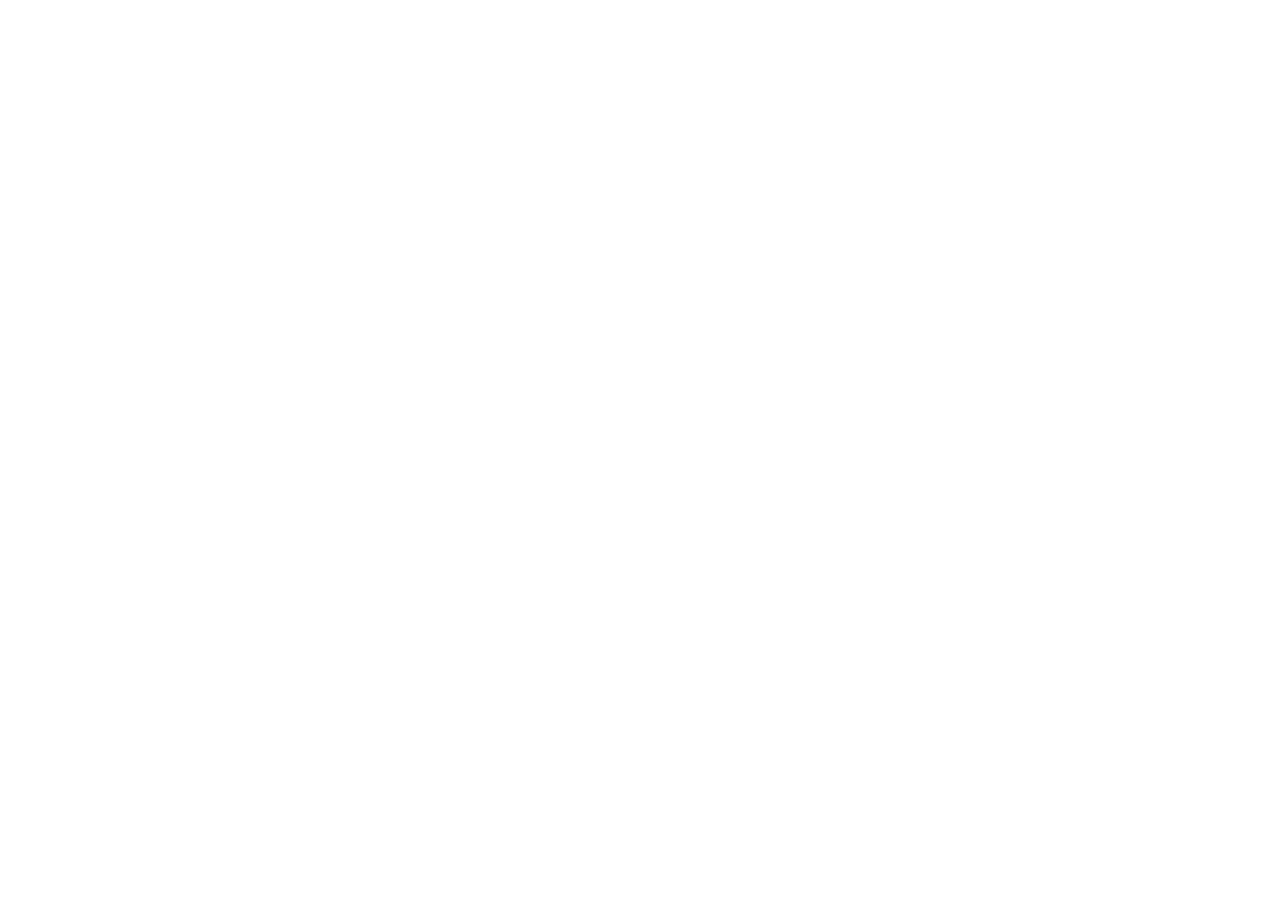
==== index.html @ 9f08abbd "Added boilerplate to master" ====
<!DOCTYPE html>
<html>
<head>
	<title>My resume</title>
	<link rel="stylesheet" href="reset.css">
	<link rel="stylesheet" href="style.css">
	<link rel="stylesheet" href="https://maxcdn.bootstrapcdn.com/bootstrap/4.0.0/css/bootstrap.min.css" integrity="sha384-Gn5384xqQ1aoWXA+058RXPxPg6fy4IWvTNh0E263XmFcJlSAwiGgFAW/dAiS6JXm" crossorigin="anonymous">
</head>
<body>
<div class="container-fluid">
	<div class="row">
		<div class="col-2"></div>
		<div class="col-8">	
			<div class="header">
				<div id="heading"></div>
				<div id="aboutMe"></div>
			</div>
			<div id="skills"></div>
			<div id="experience"></div>
			<div id="education"></div>
		</div>
		<div class="col-2"></div>
	</div>
</div>



<script src="https://code.jquery.com/jquery-3.2.1.slim.min.js" integrity="sha384-KJ3o2DKtIkvYIK3UENzmM7KCkRr/rE9/Qpg6aAZGJwFDMVNA/GpGFF93hXpG5KkN" crossorigin="anonymous"></script>
<script src="https://cdnjs.cloudflare.com/ajax/libs/popper.js/1.12.9/umd/popper.min.js" integrity="sha384-ApNbgh9B+Y1QKtv3Rn7W3mgPxhU9K/ScQsAP7hUibX39j7fakFPskvXusvfa0b4Q" crossorigin="anonymous"></script>
<script src="https://maxcdn.bootstrapcdn.com/bootstrap/4.0.0/js/bootstrap.min.js" integrity="sha384-JZR6Spejh4U02d8jOt6vLEHfe/JQGiRRSQQxSfFWpi1MquVdAyjUar5+76PVCmYl" crossorigin="anonymous"></script>
</body>
</html>
---- style.css ----
html body{
	height: 100%;
}
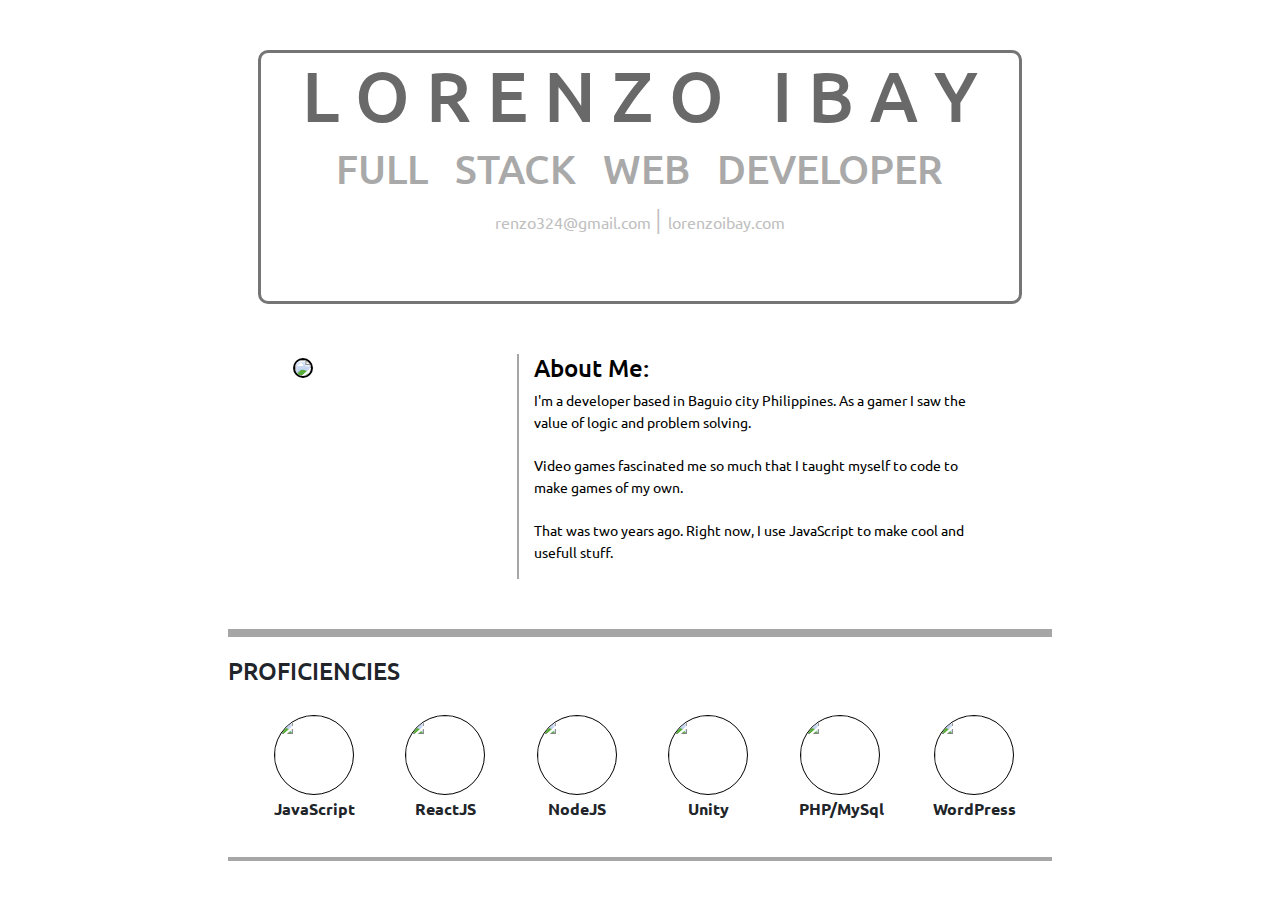
==== commit 2406cf9e: "added first half of resume" ====
--- a/index.html
+++ b/index.html
@@ -3,8 +3,9 @@
 <head>
 	<title>My resume</title>
 	<link rel="stylesheet" href="reset.css">
+	<link rel="stylesheet" href="https://maxcdn.bootstrapcdn.com/bootstrap/4.0.0/css/bootstrap.min.css" integrity="sha384-Gn5384xqQ1aoWXA+058RXPxPg6fy4IWvTNh0E263XmFcJlSAwiGgFAW/dAiS6JXm" crossorigin="anonymous">
+	<link rel="stylesheet" href="https://use.fontawesome.com/releases/v5.1.1/css/all.css" integrity="sha384-O8whS3fhG2OnA5Kas0Y9l3cfpmYjapjI0E4theH4iuMD+pLhbf6JI0jIMfYcK3yZ" crossorigin="anonymous">
 	<link rel="stylesheet" href="style.css">
-	<link rel="stylesheet" href="https://maxcdn.bootstrapcdn.com/bootstrap/4.0.0/css/bootstrap.min.css" integrity="sha384-Gn5384xqQ1aoWXA+058RXPxPg6fy4IWvTNh0E263XmFcJlSAwiGgFAW/dAiS6JXm" crossorigin="anonymous">
 </head>
 <body>
 <div class="container-fluid">
@@ -12,11 +13,41 @@
 		<div class="col-2"></div>
 		<div class="col-8">	
 			<div class="header">
-				<div id="heading"></div>
-				<div id="aboutMe"></div>
+				<div id="heading">
+					<h1>L o r e n z o &nbsp; I b a y </h1>
+					<h3>Full &nbsp; Stack &nbsp; Web &nbsp; Developer</h3>
+					<p> renzo324@gmail.com <span class="divider"> | </span> lorenzoibay.com</p>
+					<p class="Socials"><a class="fab fa-facebook-square" href="fb.com/ExcellenceAtAnyCost"></a> <a class="fab fa-instagram" href="https://www.instagram.com/Lorenzo.Ibay/"></a> <a class="fab fa-github" href="github.com/renzo324"></a> <a class="fab fa-linkedin" href="https://www.linkedin.com/in/lorenzo-ibay/"></a>  </p>
+				</div>
+				<div id="aboutMe" class="row">
+					<div id="imgCol" class="col-4">
+						<img src="https://avatars3.githubusercontent.com/u/31312773?s=460&v=4"> 
+					</div>
+
+					<div id="elevatorPitch" class="col-8">
+						<h2>About Me:</h2>
+						<p>I'm a developer based in Baguio city Philippines. As a gamer I saw the value of logic and problem solving.<br><br>
+						Video games fascinated me so much that I taught myself to code to make games of my own.<br><br>
+						That was two years ago. Right now, I use JavaScript to make cool and usefull stuff.</p>
+					</div>
+				</div>
 			</div>
-			<div id="skills"></div>
-			<div id="experience"></div>
+			<div id="skills" class="w-100">
+				<div class="topbar"></div>
+				<h1>Proficiencies</h1>
+				<ul class="w-100">
+					<li><img src="http://lorenzoibay.com/wp-content/uploads/2018/07/javascript-logo.png"><p>JavaScript</p></li>
+					<li><img src="http://lorenzoibay.com/wp-content/uploads/2018/07/react-logo.png"><p>ReactJS</p></li>
+					<li><img src="http://lorenzoibay.com/wp-content/uploads/2018/07/nodejs-logo.png"><p>NodeJS</p></li>
+					<li><img src=""><p>Unity</p></li>
+					<li><img src=""><p>PHP/MySql</p></li>
+					<li><img src=""><p>WordPress</p></li>
+				</ul>
+			</div>
+			<div class="clear"></div>
+			<div id="experience">
+				<div class="topbar"></div>
+			</div>
 			<div id="education"></div>
 		</div>
 		<div class="col-2"></div>
--- a/style.css
+++ b/style.css
@@ -1,3 +1,101 @@
+@import url('https://fonts.googleapis.com/css?family=Ubuntu');
 html body{
 	height: 100%;
+	font-family: 'Ubuntu' , serif;
 }
+.clear{
+	clear: both;
+}
+.topbar{
+	border-top: 4px solid #a6a6a6;
+}
+.header{
+	
+	margin: 50px auto 10px;
+}
+#heading{
+	border: 3px solid #757575;
+	border-radius: 10px;
+	margin: 30px;
+	text-align: center;
+	
+}
+#heading h1 {
+	font-size: 70px;
+	font-weight: 500;
+	text-transform: uppercase;
+	color: #696969;
+}
+#heading h3{
+	font-size: 40px;
+	text-transform: uppercase;
+	color: #a9a9a9;
+}
+#heading p{
+	color: #c0c0c0;
+}
+.Socials a:hover{
+	text-decoration: none;
+
+}
+.fab{
+	font-size: 20px;
+	margin: 0 10px;
+	color: #a8a8a8;
+}
+.divider{
+	font-size: 25px;
+	font-weight: 100;
+}
+#aboutMe{
+	color: #d9dbdd;
+	margin: 50px;
+}
+#aboutMe img{
+	width: 200px;
+	height: auto;
+	border-radius: 100%;
+	border: 2px solid #000;
+}
+#elevatorPitch h2{
+	font-size: 1.5rem;
+	color: #000;
+}
+#elevatorPitch p{
+	color: #000;
+	font-size: 0.9rem;
+}
+#imgCol{
+	border-right: 2px solid #a6a6a6;
+}
+#skills{
+	float: right;
+	display: inline;
+	border-top: 4px solid #a6a6a6;
+}
+#skills h1{
+	text-transform: uppercase;
+	font-size: 1.5rem;
+	margin-top: 20px;
+}
+#skills ul{
+	float: left;
+	margin: 20px;
+}
+#skills ul li{
+	float: left;
+	display: inline;
+	margin: 0 3%;
+}
+#skills ul li img{
+	width: 80px;
+	height: 80px;
+	border: 1px solid #000;
+	border-radius: 100%;
+	margin: 1px;
+}
+#skills ul li p{
+	margin-top: 1%;
+	text-align: center;
+	font-weight: 600;
+}
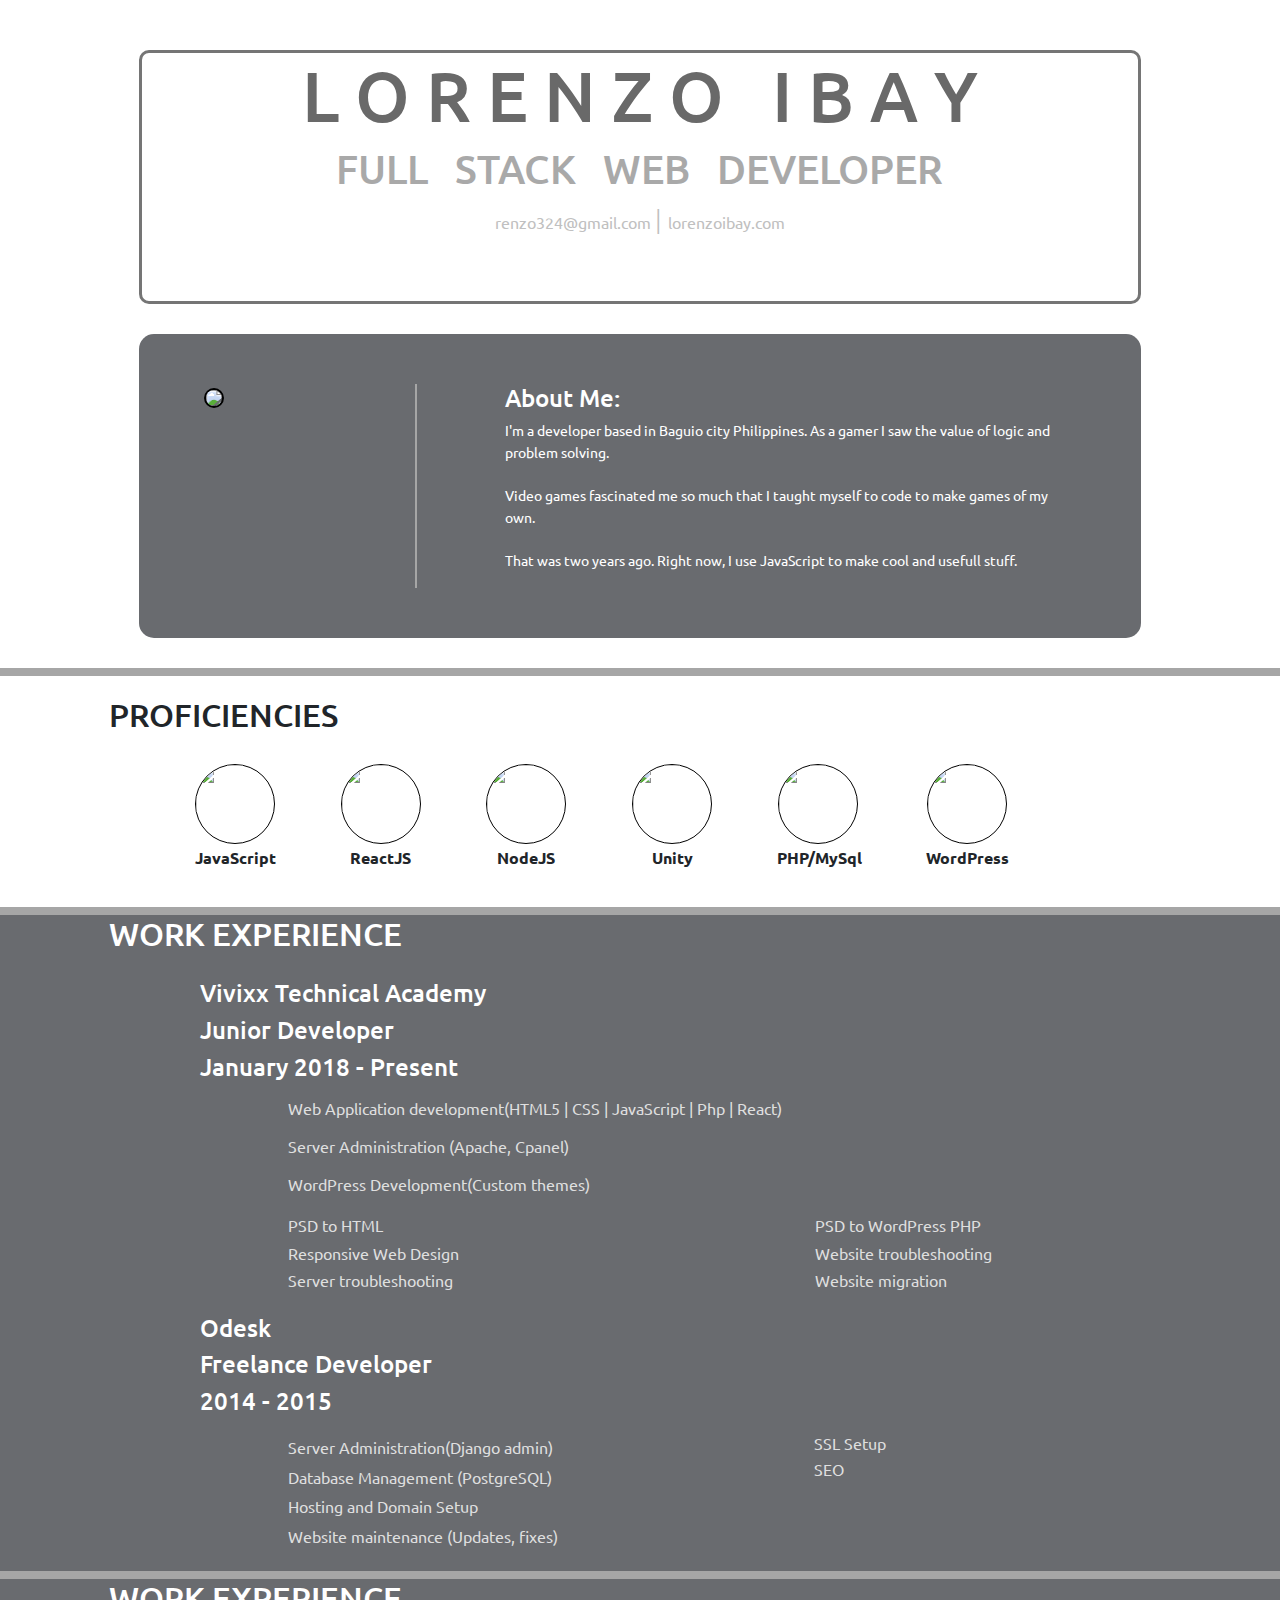
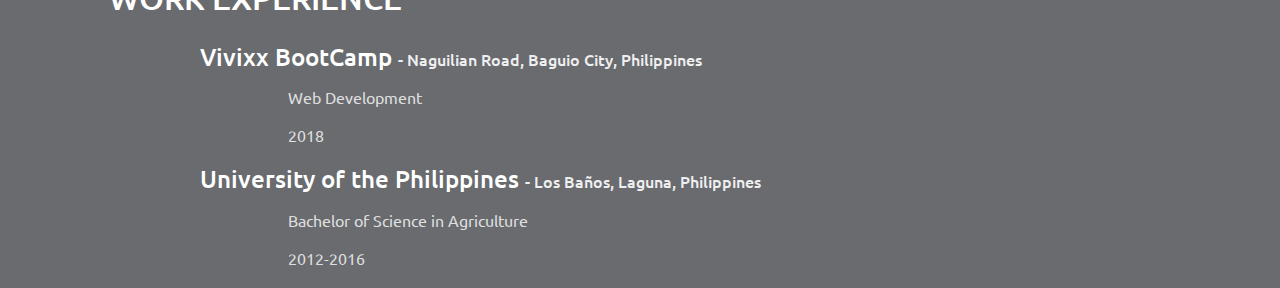
==== commit 66185155: "Finished. Only responsiveness left" ====
--- a/index.html
+++ b/index.html
@@ -1,63 +1,176 @@
 <!DOCTYPE html>
 <html>
+
 <head>
-	<title>My resume</title>
-	<link rel="stylesheet" href="reset.css">
-	<link rel="stylesheet" href="https://maxcdn.bootstrapcdn.com/bootstrap/4.0.0/css/bootstrap.min.css" integrity="sha384-Gn5384xqQ1aoWXA+058RXPxPg6fy4IWvTNh0E263XmFcJlSAwiGgFAW/dAiS6JXm" crossorigin="anonymous">
-	<link rel="stylesheet" href="https://use.fontawesome.com/releases/v5.1.1/css/all.css" integrity="sha384-O8whS3fhG2OnA5Kas0Y9l3cfpmYjapjI0E4theH4iuMD+pLhbf6JI0jIMfYcK3yZ" crossorigin="anonymous">
-	<link rel="stylesheet" href="style.css">
+    <title>My resume</title>
+    <link rel="stylesheet" href="reset.css">
+    <link rel="stylesheet" href="https://maxcdn.bootstrapcdn.com/bootstrap/4.0.0/css/bootstrap.min.css" integrity="sha384-Gn5384xqQ1aoWXA+058RXPxPg6fy4IWvTNh0E263XmFcJlSAwiGgFAW/dAiS6JXm" crossorigin="anonymous">
+    <link rel="stylesheet" href="https://use.fontawesome.com/releases/v5.1.1/css/all.css" integrity="sha384-O8whS3fhG2OnA5Kas0Y9l3cfpmYjapjI0E4theH4iuMD+pLhbf6JI0jIMfYcK3yZ" crossorigin="anonymous">
+    <link rel="stylesheet" href="style.css">
 </head>
+
 <body>
-<div class="container-fluid">
-	<div class="row">
-		<div class="col-2"></div>
-		<div class="col-8">	
-			<div class="header">
-				<div id="heading">
-					<h1>L o r e n z o &nbsp; I b a y </h1>
-					<h3>Full &nbsp; Stack &nbsp; Web &nbsp; Developer</h3>
-					<p> renzo324@gmail.com <span class="divider"> | </span> lorenzoibay.com</p>
-					<p class="Socials"><a class="fab fa-facebook-square" href="fb.com/ExcellenceAtAnyCost"></a> <a class="fab fa-instagram" href="https://www.instagram.com/Lorenzo.Ibay/"></a> <a class="fab fa-github" href="github.com/renzo324"></a> <a class="fab fa-linkedin" href="https://www.linkedin.com/in/lorenzo-ibay/"></a>  </p>
-				</div>
-				<div id="aboutMe" class="row">
-					<div id="imgCol" class="col-4">
-						<img src="https://avatars3.githubusercontent.com/u/31312773?s=460&v=4"> 
-					</div>
+    <div class="container-fluid p-0">
+        <div class="row">
+            <div class="col-1"></div>
+            <div class="col-10">
+                <div class="header">
+                    <div id="heading">
+                        <h1>L o r e n z o &nbsp; I b a y </h1>
+                        <h3>Full &nbsp; Stack &nbsp; Web &nbsp; Developer</h3>
+                        <p> renzo324@gmail.com <span class="divider"> | </span> lorenzoibay.com</p>
+                        <p class="Socials"><a class="fab fa-facebook-square" href="fb.com/ExcellenceAtAnyCost"></a> <a class="fab fa-instagram" href="https://www.instagram.com/Lorenzo.Ibay/"></a> <a class="fab fa-github" href="github.com/renzo324"></a> <a class="fab fa-linkedin" href="https://www.linkedin.com/in/lorenzo-ibay/"></a> </p>
+                    </div>
+                    <div id="aboutMe" class="row">
+                        <div class="col-3">
+                            <img src="https://avatars3.githubusercontent.com/u/31312773?s=460&v=4">
+                        </div>
+                        <div class="col-1" id="imgCol"></div>
+                        <div id="elevatorPitch" class="col-8">
+                            <h2>About Me:</h2>
+                            <p>I'm a developer based in Baguio city Philippines. As a gamer I saw the value of logic and problem solving.<br><br> Video games fascinated me so much that I taught myself to code to make games of my own.<br><br> That was two years ago. Right now, I use JavaScript to make cool and usefull stuff.</p>
+                        </div>
+                    </div>
+                </div>
+            </div>
+            <div class="col-1"></div>
+        </div>
+        <div class="row">
+            <div class="topbar"></div>
+            <div class="col-1"></div>
+            <div class="col-10">
+                <div id="skills" class="w-100">
 
-					<div id="elevatorPitch" class="col-8">
-						<h2>About Me:</h2>
-						<p>I'm a developer based in Baguio city Philippines. As a gamer I saw the value of logic and problem solving.<br><br>
-						Video games fascinated me so much that I taught myself to code to make games of my own.<br><br>
-						That was two years ago. Right now, I use JavaScript to make cool and usefull stuff.</p>
-					</div>
-				</div>
-			</div>
-			<div id="skills" class="w-100">
-				<div class="topbar"></div>
-				<h1>Proficiencies</h1>
-				<ul class="w-100">
-					<li><img src="http://lorenzoibay.com/wp-content/uploads/2018/07/javascript-logo.png"><p>JavaScript</p></li>
-					<li><img src="http://lorenzoibay.com/wp-content/uploads/2018/07/react-logo.png"><p>ReactJS</p></li>
-					<li><img src="http://lorenzoibay.com/wp-content/uploads/2018/07/nodejs-logo.png"><p>NodeJS</p></li>
-					<li><img src=""><p>Unity</p></li>
-					<li><img src=""><p>PHP/MySql</p></li>
-					<li><img src=""><p>WordPress</p></li>
-				</ul>
-			</div>
-			<div class="clear"></div>
-			<div id="experience">
-				<div class="topbar"></div>
-			</div>
-			<div id="education"></div>
-		</div>
-		<div class="col-2"></div>
-	</div>
-</div>
+                    <h1>Proficiencies</h1>
+                    <ul class="w-100">
+                        <li><img src="http://lorenzoibay.com/wp-content/uploads/2018/07/Javascript.png"><p>JavaScript</p>
+                        </li>
+                        <li><img src="http://lorenzoibay.com/wp-content/uploads/2018/07/React-Redux.png"><p>ReactJS</p>
+                        </li>
+                        <li><img src="http://lorenzoibay.com/wp-content/uploads/2018/07/Node-JS.png"><p>NodeJS</p>
+                        </li>
+                        <li><img src="http://lorenzoibay.com/wp-content/uploads/2018/07/Unity.png"><p>Unity</p>
+                        </li>
+                        <li><img src="http://lorenzoibay.com/wp-content/uploads/2018/07/PHP-MySQL.png"><p>PHP/MySql</p>
+                        </li>
+                        <li><img src="http://lorenzoibay.com/wp-content/uploads/2018/07/Wordpress.png"><p>WordPress</p>
+                        </li>
+                    </ul>
+                </div>
+                <div class="clear"></div>
+            </div>
+            <div class="col-1"></div>
+        </div>
+        <div class="footer">
+            <div class="row">
+                <div class="topbar"></div>
+                <div class="col-1"></div>
+                <div class="col-10">
+                    <div id="experience">
+                        <h1>Work Experience</h1>
+                        <div class="row">
+                            <div class="col-1"></div>
+                            <div class="col-10">
+                                <ul class="footerList">
+                                    <li>
+                                        <h3>Vivixx Technical Academy</h3>
+                                        <h3>Junior Developer</h3>
+                                        <h3>January 2018 - Present</h3>
+                                        <ol class="white">
+                                            <li>Web Application development(HTML5 | CSS | JavaScript | Php | React)</li>
+                                            <li>Server Administration (Apache, Cpanel)</li>
+                                            <li>WordPress Development(Custom themes)</li>
+                                            <li>
+                                                <div class="inline floatLeft">
+                                                    <ol>
+                                                        <li>PSD to HTML</li>
+                                                        <li>Responsive Web Design </li>
+                                                        <li>Server troubleshooting </li>
+                                                    </ol>
+                                                </div>
+                                                <div class="inline floatRight">
+                                                    <ol>
+                                                        <li>PSD to WordPress PHP</li>
+                                                        <li>Website troubleshooting</li>
+                                                        <li>Website migration</li>
+                                                    </ol>
+                                                </div>
+                                                <div class="clear"></div>
+                                            </li>
+                                        </ol>
+                                    </li>
+                                    <li>
+                                        <h3>Odesk</h3>
+                                        <h3>Freelance Developer</h3>
+                                        <h3>2014 - 2015</h3>
+                                        <ol class="white">
+                                            <li>
+                                                <div class="inline floatLeft">
+                                                    <ol>
+                                                        <li>Server Administration(Django admin)</li>
+                                                        <li>Database Management (PostgreSQL)</li>
+                                                        <li>Hosting and Domain Setup </li>
+                                                        <li>Website maintenance (Updates, fixes)</li>
+                                                    </ol>
+                                                </div>
+                                                <div class="inline floatRight" style=" padding-right:15%;">
+                                                    <ol >
+                                                        <li>SSL Setup </li>
+                                                        <li>SEO</li>
+                                                    </ol>
+                                                </div>
+                                                <div class="clear"></div>
+                                            </li>
+                                        </ol>
+                                    </li>
+                                </ul>
+                            </div>
+                            <div class="col-1"></div>
+                        </div>
+                    </div>
+                </div>
+                <div class="col-1"></div>
+            </div>
+            <div class="row">
+                <div class="topbar"></div>
+                <div class="col-1"></div>
+                <div class="col-10">
+                    <div id="experience">
+                        <h1>Work Experience</h1>
+                        <div class="row">
+                            <div class="col-1"></div>
+                            <div class="col-10">
+                                <ul class="footerList">
+                                    <li>
+                                        <h3>Vivixx BootCamp <span class="address"> - Naguilian Road, Baguio City, Philippines</span></h3>
+                                          <ol class="white">
+                                              <li>Web Development</li>
+                                              <li>2018</li>
+                                          </ol>
+                                    </li>
+                                    <li>
+                                        <h3>University of the Philippines <span class="address"> - Los Baños, Laguna, Philippines</span></h3>
+                                        <ol class="white">
+                                              <li>Bachelor of Science in Agriculture</li>
+                                              <li>2012-2016</li>
+                                          </ol>
+                                    </li>
+                                </ul>
+                            </div>
+                            <div class="col-1"></div>
+                        </div>
+                    </div>
+                </div>
+                <div class="col-1"></div>
+            </div>
+        </div>
+    </div>
 
 
 
-<script src="https://code.jquery.com/jquery-3.2.1.slim.min.js" integrity="sha384-KJ3o2DKtIkvYIK3UENzmM7KCkRr/rE9/Qpg6aAZGJwFDMVNA/GpGFF93hXpG5KkN" crossorigin="anonymous"></script>
-<script src="https://cdnjs.cloudflare.com/ajax/libs/popper.js/1.12.9/umd/popper.min.js" integrity="sha384-ApNbgh9B+Y1QKtv3Rn7W3mgPxhU9K/ScQsAP7hUibX39j7fakFPskvXusvfa0b4Q" crossorigin="anonymous"></script>
-<script src="https://maxcdn.bootstrapcdn.com/bootstrap/4.0.0/js/bootstrap.min.js" integrity="sha384-JZR6Spejh4U02d8jOt6vLEHfe/JQGiRRSQQxSfFWpi1MquVdAyjUar5+76PVCmYl" crossorigin="anonymous"></script>
+    <script src="https://code.jquery.com/jquery-3.2.1.slim.min.js" integrity="sha384-KJ3o2DKtIkvYIK3UENzmM7KCkRr/rE9/Qpg6aAZGJwFDMVNA/GpGFF93hXpG5KkN" crossorigin="anonymous"></script>
+    <script src="https://cdnjs.cloudflare.com/ajax/libs/popper.js/1.12.9/umd/popper.min.js" integrity="sha384-ApNbgh9B+Y1QKtv3Rn7W3mgPxhU9K/ScQsAP7hUibX39j7fakFPskvXusvfa0b4Q" crossorigin="anonymous"></script>
+    <script src="https://maxcdn.bootstrapcdn.com/bootstrap/4.0.0/js/bootstrap.min.js" integrity="sha384-JZR6Spejh4U02d8jOt6vLEHfe/JQGiRRSQQxSfFWpi1MquVdAyjUar5+76PVCmYl" crossorigin="anonymous"></script>
 </body>
+
 </html>--- a/style.css
+++ b/style.css
@@ -3,11 +3,22 @@
 	height: 100%;
 	font-family: 'Ubuntu' , serif;
 }
+.inline{
+	display: inline-block;
+
+}
+.floatLeft{
+	float: left;
+}
+.floatRight{
+	float: right;
+}
 .clear{
 	clear: both;
 }
 .topbar{
-	border-top: 4px solid #a6a6a6;
+	border: 4px solid #a6a6a6;
+	width: 100%;
 }
 .header{
 	
@@ -48,8 +59,10 @@
 	font-weight: 100;
 }
 #aboutMe{
-	color: #d9dbdd;
-	margin: 50px;
+	background: #696B6F;
+	border-radius: 15px;
+    padding: 50px;
+    margin: 30px;
 }
 #aboutMe img{
 	width: 200px;
@@ -57,30 +70,30 @@
 	border-radius: 100%;
 	border: 2px solid #000;
 }
+
 #elevatorPitch h2{
 	font-size: 1.5rem;
-	color: #000;
+	color: #fff;
 }
 #elevatorPitch p{
-	color: #000;
+	color: #fff;
 	font-size: 0.9rem;
 }
 #imgCol{
-	border-right: 2px solid #a6a6a6;
+	border-left:2px solid #a6a6a6;
 }
 #skills{
 	float: right;
 	display: inline;
-	border-top: 4px solid #a6a6a6;
 }
 #skills h1{
 	text-transform: uppercase;
-	font-size: 1.5rem;
+	font-size: 2rem;
 	margin-top: 20px;
 }
 #skills ul{
 	float: left;
-	margin: 20px;
+	margin: 2% 5%;
 }
 #skills ul li{
 	float: left;
@@ -99,3 +112,27 @@
 	text-align: center;
 	font-weight: 600;
 }
+.footer{
+	background: #696B6F;
+}
+.footer h1{
+	text-transform: uppercase;
+	color: #fff;
+	font-size: 2rem;
+}
+.footer h3{
+	color: #fff;
+	font-size: 1.5rem;
+}
+.footerList li{
+	margin: 2% 0;
+}
+.white{
+	color: #dfdfdf;
+	margin: 0 auto;
+	width: 80%;
+}
+.address{
+	font-size: 1rem;
+	color: #efefef;
+}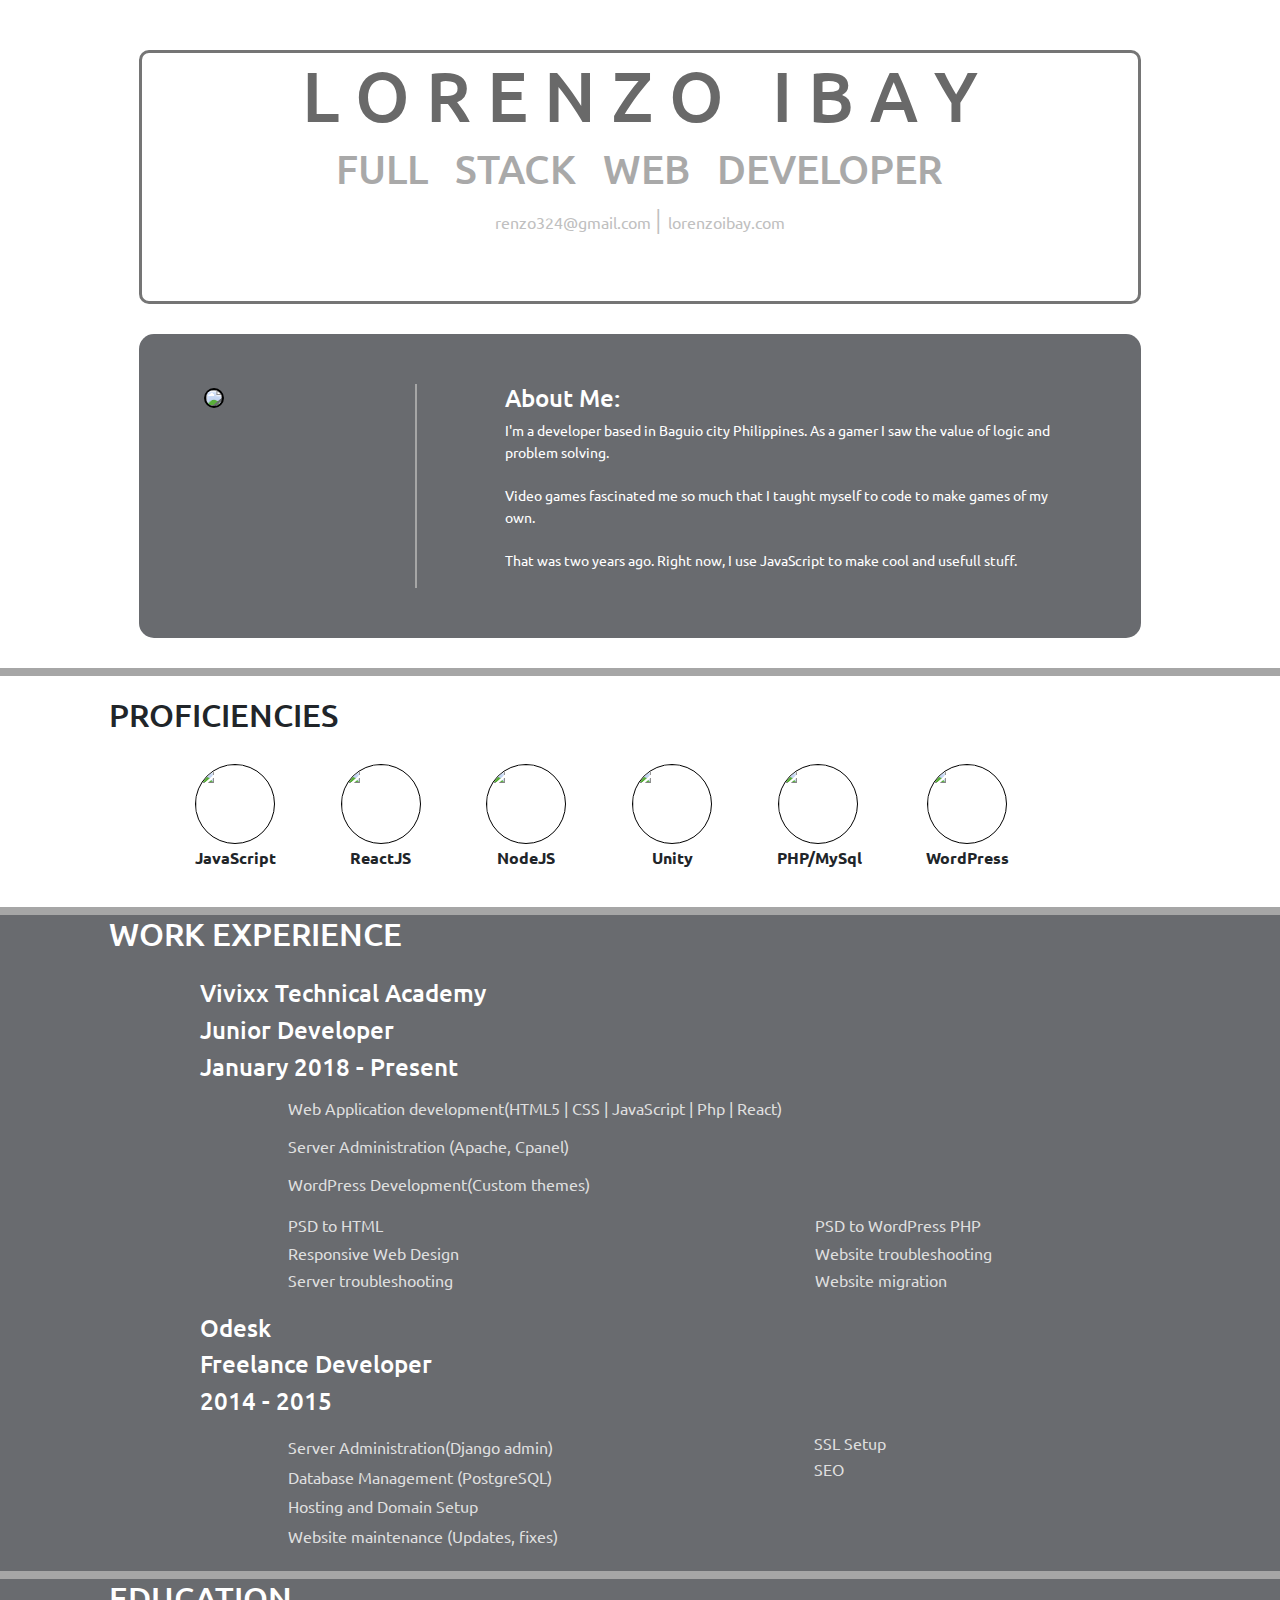
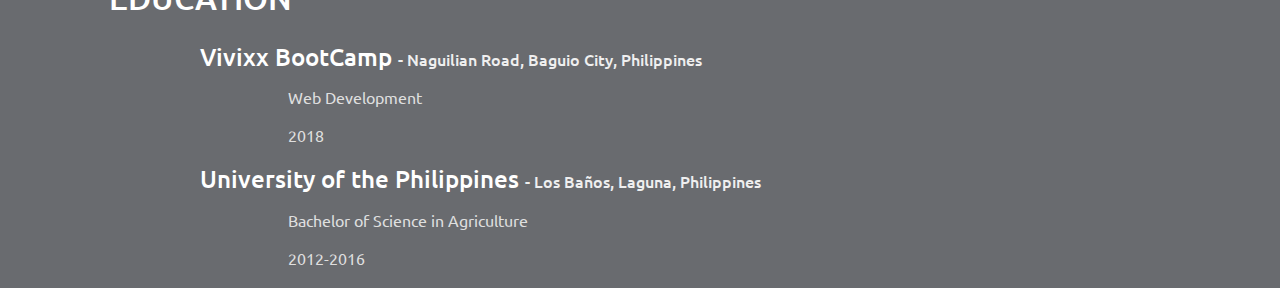
==== commit 5c15113f: "Fixed Typo" ====
--- a/index.html
+++ b/index.html
@@ -2,6 +2,7 @@
 <html>
 
 <head>
+    <meta name="viewport" content="width=device-width, initial-scale=1.0">
     <title>My resume</title>
     <link rel="stylesheet" href="reset.css">
     <link rel="stylesheet" href="https://maxcdn.bootstrapcdn.com/bootstrap/4.0.0/css/bootstrap.min.css" integrity="sha384-Gn5384xqQ1aoWXA+058RXPxPg6fy4IWvTNh0E263XmFcJlSAwiGgFAW/dAiS6JXm" crossorigin="anonymous">
@@ -136,7 +137,7 @@
                 <div class="col-1"></div>
                 <div class="col-10">
                     <div id="experience">
-                        <h1>Work Experience</h1>
+                        <h1>Education</h1>
                         <div class="row">
                             <div class="col-1"></div>
                             <div class="col-10">
@@ -173,4 +174,4 @@
     <script src="https://maxcdn.bootstrapcdn.com/bootstrap/4.0.0/js/bootstrap.min.js" integrity="sha384-JZR6Spejh4U02d8jOt6vLEHfe/JQGiRRSQQxSfFWpi1MquVdAyjUar5+76PVCmYl" crossorigin="anonymous"></script>
 </body>
 
-</html>+</html>
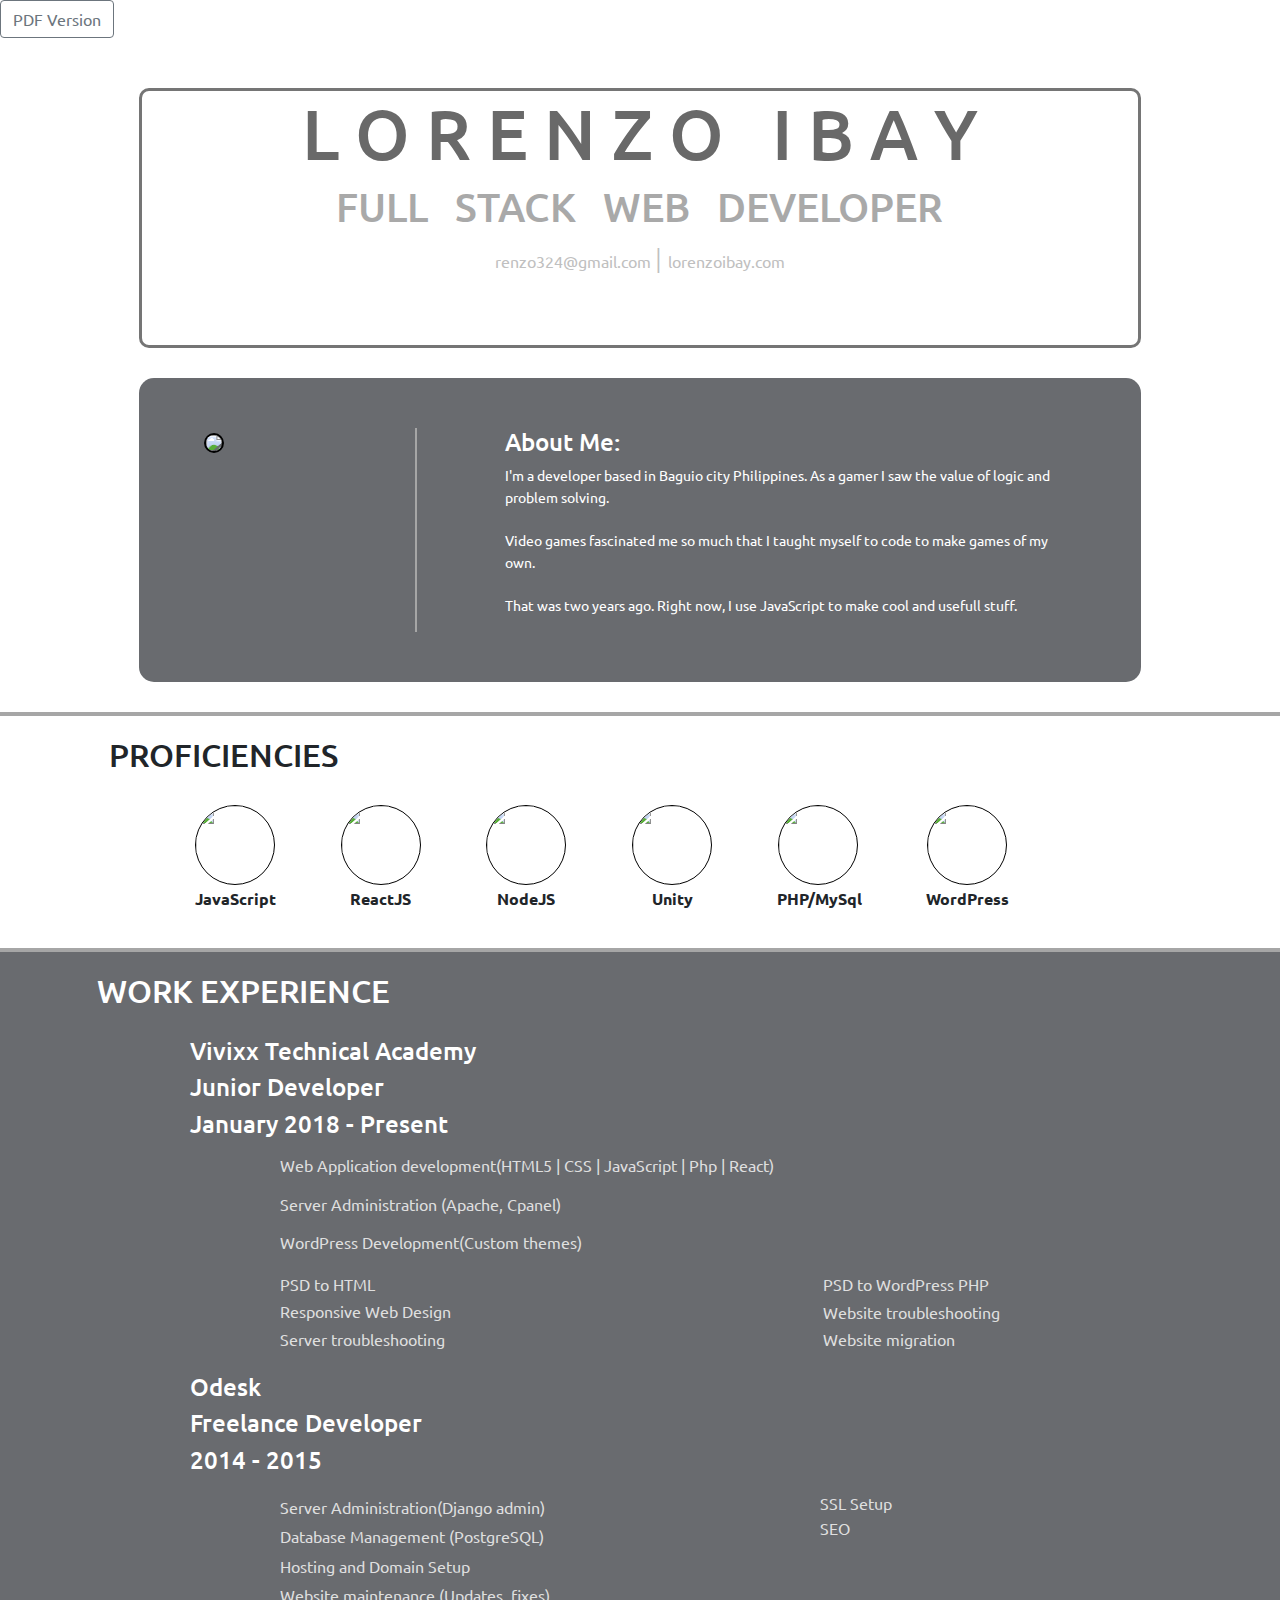
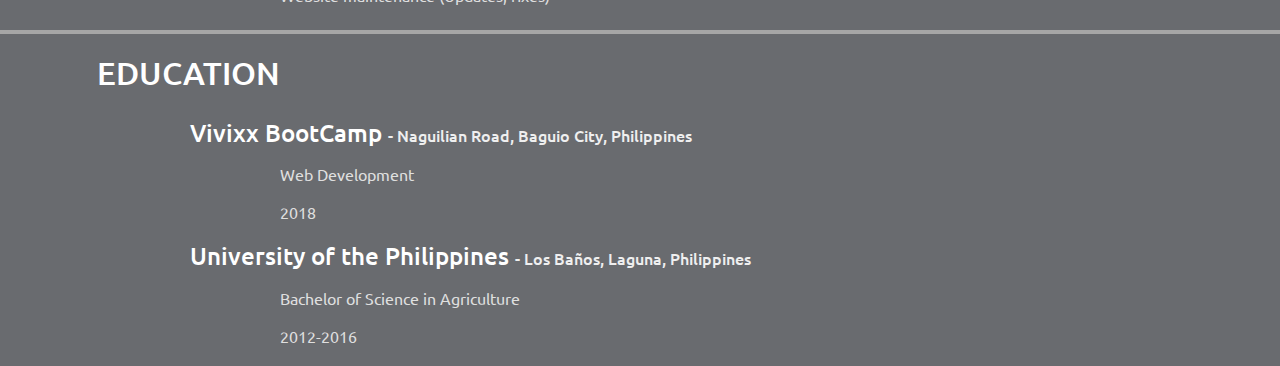
==== commit 498d81f9: "Added responsiveness" ====
--- a/index.html
+++ b/index.html
@@ -2,16 +2,17 @@
 <html>
 
 <head>
-    <meta name="viewport" content="width=device-width, initial-scale=1.0">
     <title>My resume</title>
     <link rel="stylesheet" href="reset.css">
     <link rel="stylesheet" href="https://maxcdn.bootstrapcdn.com/bootstrap/4.0.0/css/bootstrap.min.css" integrity="sha384-Gn5384xqQ1aoWXA+058RXPxPg6fy4IWvTNh0E263XmFcJlSAwiGgFAW/dAiS6JXm" crossorigin="anonymous">
     <link rel="stylesheet" href="https://use.fontawesome.com/releases/v5.1.1/css/all.css" integrity="sha384-O8whS3fhG2OnA5Kas0Y9l3cfpmYjapjI0E4theH4iuMD+pLhbf6JI0jIMfYcK3yZ" crossorigin="anonymous">
     <link rel="stylesheet" href="style.css">
+    <link rel="stylesheet" href="responsive.css">
 </head>
 
 <body>
     <div class="container-fluid p-0">
+        <a class="btn btn-outline-secondary" href="http://lorenzoibay.com/wp-content/uploads/2018/07/Lorenzo-Ibay-CV-V1.pdf" target="_blank">PDF Version</a>
         <div class="row">
             <div class="col-1"></div>
             <div class="col-10">
@@ -23,11 +24,11 @@
                         <p class="Socials"><a class="fab fa-facebook-square" href="fb.com/ExcellenceAtAnyCost"></a> <a class="fab fa-instagram" href="https://www.instagram.com/Lorenzo.Ibay/"></a> <a class="fab fa-github" href="github.com/renzo324"></a> <a class="fab fa-linkedin" href="https://www.linkedin.com/in/lorenzo-ibay/"></a> </p>
                     </div>
                     <div id="aboutMe" class="row">
-                        <div class="col-3">
+                        <div class="col-md-3">
                             <img src="https://avatars3.githubusercontent.com/u/31312773?s=460&v=4">
                         </div>
-                        <div class="col-1" id="imgCol"></div>
-                        <div id="elevatorPitch" class="col-8">
+                        <div class="col-md-1" id="imgCol"></div>
+                        <div id="elevatorPitch" class="col-md-8">
                             <h2>About Me:</h2>
                             <p>I'm a developer based in Baguio city Philippines. As a gamer I saw the value of logic and problem solving.<br><br> Video games fascinated me so much that I taught myself to code to make games of my own.<br><br> That was two years ago. Right now, I use JavaScript to make cool and usefull stuff.</p>
                         </div>
@@ -62,7 +63,9 @@
             </div>
             <div class="col-1"></div>
         </div>
-        <div class="footer">
+        <div class="row">
+            <div class="col-12 p-0">
+                <div class="footer">
             <div class="row">
                 <div class="topbar"></div>
                 <div class="col-1"></div>
@@ -165,6 +168,8 @@
                 <div class="col-1"></div>
             </div>
         </div>
+            </div>
+        </div>
     </div>
 
 
@@ -174,4 +179,4 @@
     <script src="https://maxcdn.bootstrapcdn.com/bootstrap/4.0.0/js/bootstrap.min.js" integrity="sha384-JZR6Spejh4U02d8jOt6vLEHfe/JQGiRRSQQxSfFWpi1MquVdAyjUar5+76PVCmYl" crossorigin="anonymous"></script>
 </body>
 
-</html>
+</html>--- a/style.css
+++ b/style.css
@@ -1,6 +1,7 @@
 @import url('https://fonts.googleapis.com/css?family=Ubuntu');
 html body{
 	height: 100%;
+	max-width: 100%;
 	font-family: 'Ubuntu' , serif;
 }
 .inline{
@@ -17,8 +18,11 @@
 	clear: both;
 }
 .topbar{
-	border: 4px solid #a6a6a6;
+	border: 2px solid #a6a6a6;
 	width: 100%;
+}
+.btn{
+	margin:0 auto;
 }
 .header{
 	
@@ -32,13 +36,13 @@
 	
 }
 #heading h1 {
-	font-size: 70px;
+	font-size: 4.375rem;
 	font-weight: 500;
 	text-transform: uppercase;
 	color: #696969;
 }
 #heading h3{
-	font-size: 40px;
+	font-size: 2.5rem;
 	text-transform: uppercase;
 	color: #a9a9a9;
 }
@@ -50,12 +54,12 @@
 
 }
 .fab{
-	font-size: 20px;
+	font-size: 1.5rem;
 	margin: 0 10px;
 	color: #a8a8a8;
 }
 .divider{
-	font-size: 25px;
+	font-size: 1.6rem;
 	font-weight: 100;
 }
 #aboutMe{
@@ -119,6 +123,7 @@
 	text-transform: uppercase;
 	color: #fff;
 	font-size: 2rem;
+	margin-top: 20px;
 }
 .footer h3{
 	color: #fff;
--- a/responsive.css
+++ b/responsive.css
@@ -0,0 +1,17 @@
+@media (max-width: 767px){
+	#heading h1{
+		font-size: 3rem;
+	}
+	#heading h3{
+		font-size: 37px;
+	}
+	#imgCol{
+		display: none;
+	}
+	#aboutMe img{
+		margin-bottom: 10px;
+	}
+	.floatRight{
+		float: left;
+	}
+}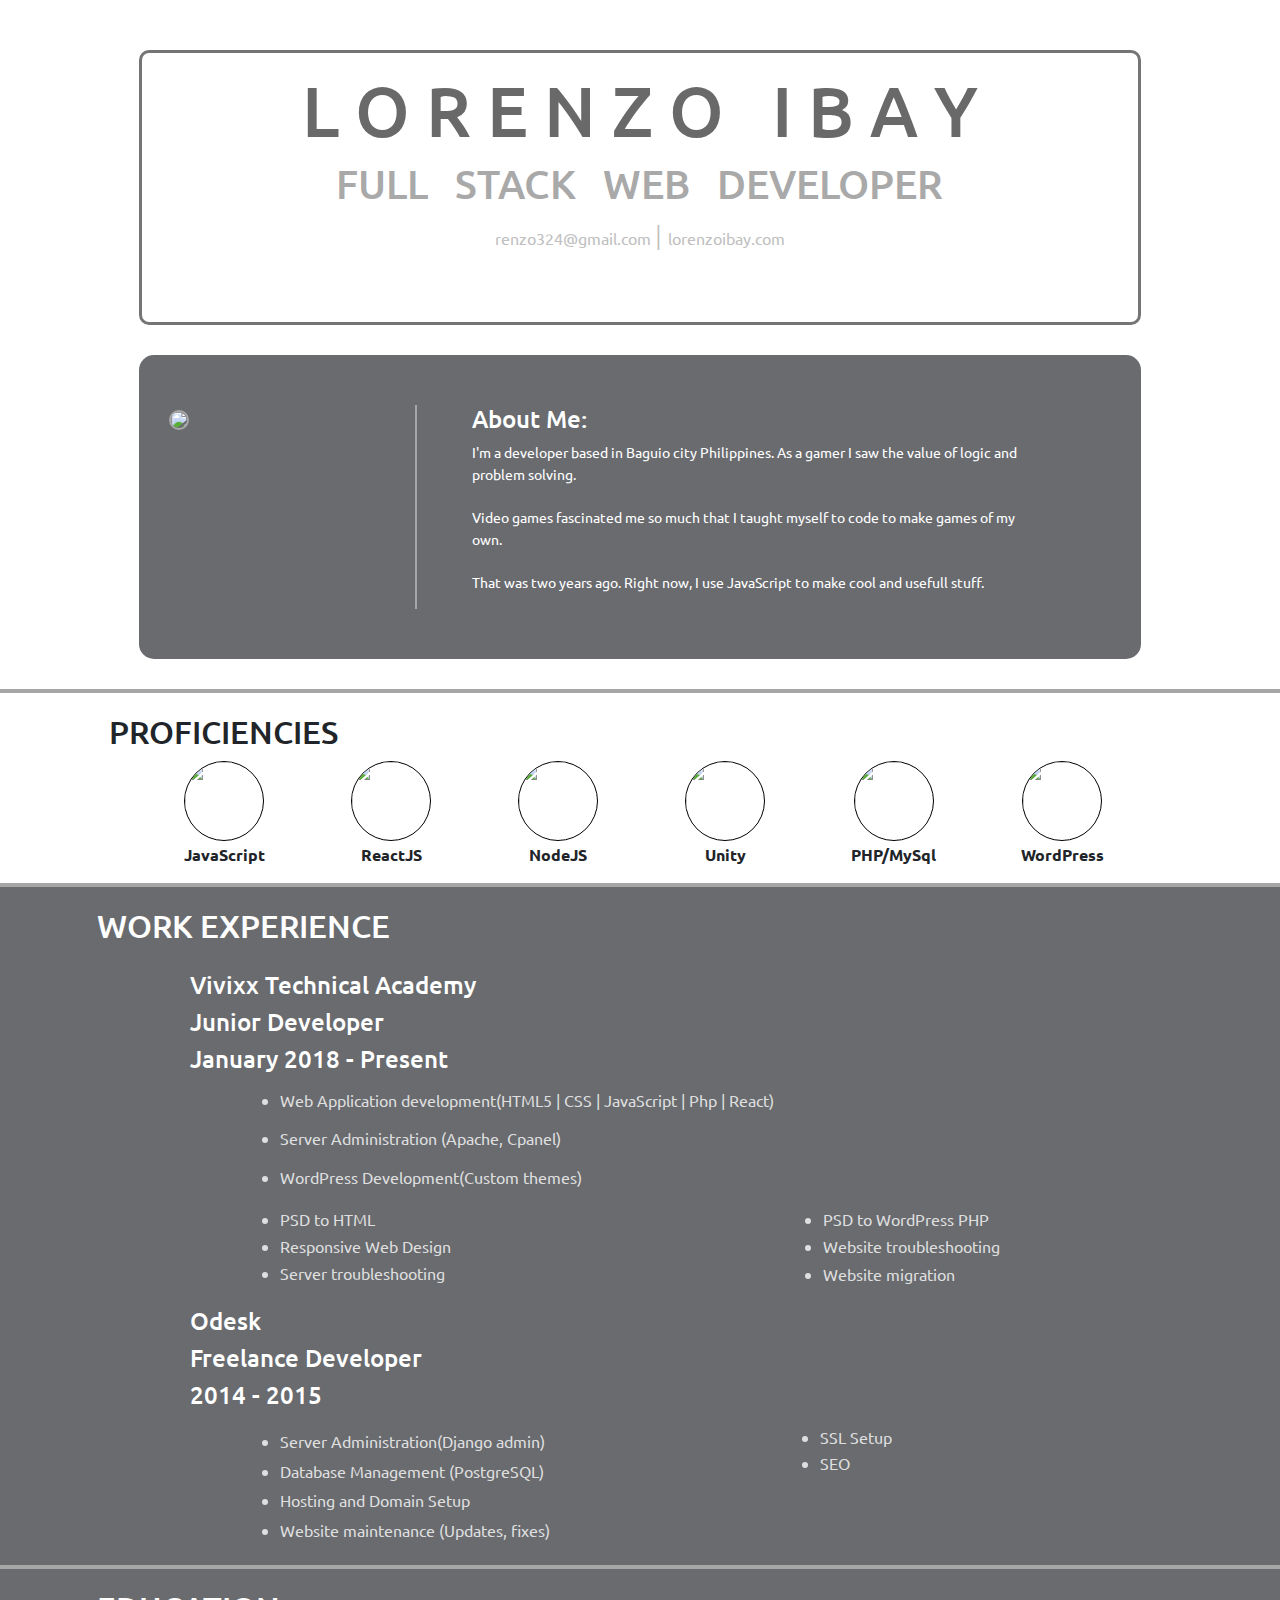
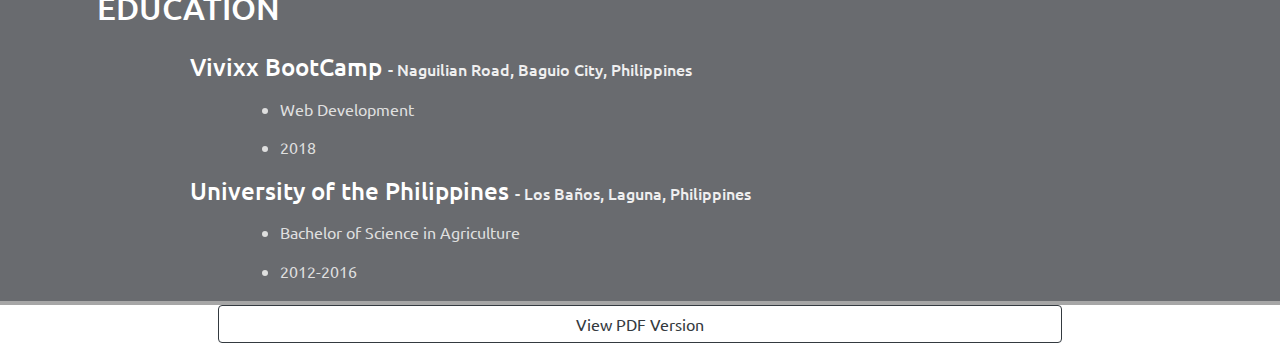
==== commit bbb27150: "Final version for 07/25/18" ====
--- a/index.html
+++ b/index.html
@@ -2,6 +2,7 @@
 <html>
 
 <head>
+    <meta name="viewport" content="width=device-width, initial-scale=1.0">
     <title>My resume</title>
     <link rel="stylesheet" href="reset.css">
     <link rel="stylesheet" href="https://maxcdn.bootstrapcdn.com/bootstrap/4.0.0/css/bootstrap.min.css" integrity="sha384-Gn5384xqQ1aoWXA+058RXPxPg6fy4IWvTNh0E263XmFcJlSAwiGgFAW/dAiS6JXm" crossorigin="anonymous">
@@ -12,7 +13,6 @@
 
 <body>
     <div class="container-fluid p-0">
-        <a class="btn btn-outline-secondary" href="http://lorenzoibay.com/wp-content/uploads/2018/07/Lorenzo-Ibay-CV-V1.pdf" target="_blank">PDF Version</a>
         <div class="row">
             <div class="col-1"></div>
             <div class="col-10">
@@ -24,11 +24,11 @@
                         <p class="Socials"><a class="fab fa-facebook-square" href="fb.com/ExcellenceAtAnyCost"></a> <a class="fab fa-instagram" href="https://www.instagram.com/Lorenzo.Ibay/"></a> <a class="fab fa-github" href="github.com/renzo324"></a> <a class="fab fa-linkedin" href="https://www.linkedin.com/in/lorenzo-ibay/"></a> </p>
                     </div>
                     <div id="aboutMe" class="row">
-                        <div class="col-md-3">
+                        <div class="col-sm-3 p-0">
                             <img src="https://avatars3.githubusercontent.com/u/31312773?s=460&v=4">
                         </div>
-                        <div class="col-md-1" id="imgCol"></div>
-                        <div id="elevatorPitch" class="col-md-8">
+                        <div class="col-xs-1" id="imgCol"></div>
+                        <div id="elevatorPitch" class="col-sm-8">
                             <h2>About Me:</h2>
                             <p>I'm a developer based in Baguio city Philippines. As a gamer I saw the value of logic and problem solving.<br><br> Video games fascinated me so much that I taught myself to code to make games of my own.<br><br> That was two years ago. Right now, I use JavaScript to make cool and usefull stuff.</p>
                         </div>
@@ -44,7 +44,7 @@
                 <div id="skills" class="w-100">
 
                     <h1>Proficiencies</h1>
-                    <ul class="w-100">
+                    <ul class="logos">
                         <li><img src="http://lorenzoibay.com/wp-content/uploads/2018/07/Javascript.png"><p>JavaScript</p>
                         </li>
                         <li><img src="http://lorenzoibay.com/wp-content/uploads/2018/07/React-Redux.png"><p>ReactJS</p>
@@ -66,110 +66,119 @@
         <div class="row">
             <div class="col-12 p-0">
                 <div class="footer">
-            <div class="row">
-                <div class="topbar"></div>
-                <div class="col-1"></div>
-                <div class="col-10">
-                    <div id="experience">
-                        <h1>Work Experience</h1>
-                        <div class="row">
-                            <div class="col-1"></div>
-                            <div class="col-10">
-                                <ul class="footerList">
-                                    <li>
-                                        <h3>Vivixx Technical Academy</h3>
-                                        <h3>Junior Developer</h3>
-                                        <h3>January 2018 - Present</h3>
-                                        <ol class="white">
-                                            <li>Web Application development(HTML5 | CSS | JavaScript | Php | React)</li>
-                                            <li>Server Administration (Apache, Cpanel)</li>
-                                            <li>WordPress Development(Custom themes)</li>
+                    <div class="row">
+                        <div class="topbar"></div>
+                        <div class="col-1"></div>
+                        <div class="col-10">
+                            <div id="experience">
+                                <h1>Work Experience</h1>
+                                <div class="row">
+                                    <div class="col-1"></div>
+                                    <div class="col-10">
+                                        <ul class="footerList">
                                             <li>
-                                                <div class="inline floatLeft">
-                                                    <ol>
-                                                        <li>PSD to HTML</li>
-                                                        <li>Responsive Web Design </li>
-                                                        <li>Server troubleshooting </li>
-                                                    </ol>
-                                                </div>
-                                                <div class="inline floatRight">
-                                                    <ol>
-                                                        <li>PSD to WordPress PHP</li>
-                                                        <li>Website troubleshooting</li>
-                                                        <li>Website migration</li>
-                                                    </ol>
-                                                </div>
-                                                <div class="clear"></div>
+                                                <h3>Vivixx Technical Academy</h3>
+                                                <h3>Junior Developer</h3>
+                                                <h3>January 2018 - Present</h3>
+                                                <ol class="white">
+                                                    <li>Web Application development(HTML5 | CSS | JavaScript | Php | React)</li>
+                                                    <li>Server Administration (Apache, Cpanel)</li>
+                                                    <li>WordPress Development(Custom themes)</li>
+                                                    <li style="list-style: none;">
+                                                        <div class="inline floatLeft">
+                                                            <ol>
+                                                                <li>PSD to HTML</li>
+                                                                <li>Responsive Web Design </li>
+                                                                <li>Server troubleshooting </li>
+                                                            </ol>
+                                                        </div>
+                                                        <div class="inline floatRight">
+                                                            <ol>
+                                                                <li>PSD to WordPress PHP</li>
+                                                                <li>Website troubleshooting</li>
+                                                                <li>Website migration</li>
+                                                            </ol>
+                                                        </div>
+                                                        <div class="clear"></div>
+                                                    </li>
+                                                </ol>
                                             </li>
-                                        </ol>
-                                    </li>
-                                    <li>
-                                        <h3>Odesk</h3>
-                                        <h3>Freelance Developer</h3>
-                                        <h3>2014 - 2015</h3>
-                                        <ol class="white">
                                             <li>
-                                                <div class="inline floatLeft">
-                                                    <ol>
-                                                        <li>Server Administration(Django admin)</li>
-                                                        <li>Database Management (PostgreSQL)</li>
-                                                        <li>Hosting and Domain Setup </li>
-                                                        <li>Website maintenance (Updates, fixes)</li>
-                                                    </ol>
-                                                </div>
-                                                <div class="inline floatRight" style=" padding-right:15%;">
-                                                    <ol >
-                                                        <li>SSL Setup </li>
-                                                        <li>SEO</li>
-                                                    </ol>
-                                                </div>
-                                                <div class="clear"></div>
+                                                <h3>Odesk</h3>
+                                                <h3>Freelance Developer</h3>
+                                                <h3>2014 - 2015</h3>
+                                                <ol class="white">
+                                                    <li style="list-style: none;">
+                                                        <div class="inline floatLeft">
+                                                            <ol>
+                                                                <li>Server Administration(Django admin)</li>
+                                                                <li>Database Management (PostgreSQL)</li>
+                                                                <li>Hosting and Domain Setup </li>
+                                                                <li>Website maintenance (Updates, fixes)</li>
+                                                            </ol>
+                                                        </div>
+                                                        <div class="inline floatRight" style=" padding-right:15%;">
+                                                            <ol>
+                                                                <li>SSL Setup </li>
+                                                                <li>SEO</li>
+                                                            </ol>
+                                                        </div>
+                                                        <div class="clear"></div>
+                                                    </li>
+                                                </ol>
                                             </li>
-                                        </ol>
-                                    </li>
-                                </ul>
+                                        </ul>
+                                    </div>
+                                    <div class="col-1"></div>
+                                </div>
                             </div>
-                            <div class="col-1"></div>
                         </div>
+                        <div class="col-1"></div>
+                    </div>
+                    <div class="row">
+                        <div class="topbar"></div>
+                        <div class="col-1"></div>
+                        <div class="col-10">
+                            <div id="experience">
+                                <h1>Education</h1>
+                                <div class="row">
+                                    <div class="col-1"></div>
+                                    <div class="col-10">
+                                        <ul class="footerList">
+                                            <li>
+                                                <h3>Vivixx BootCamp <span class="address"> - Naguilian Road, Baguio City, Philippines</span></h3>
+                                                <ol class="white">
+                                                    <li>Web Development</li>
+                                                    <li>2018</li>
+                                                </ol>
+                                            </li>
+                                            <li>
+                                                <h3>University of the Philippines <span class="address"> - Los Baños, Laguna, Philippines</span></h3>
+                                                <ol class="white">
+                                                    <li>Bachelor of Science in Agriculture</li>
+                                                    <li>2012-2016</li>
+                                                </ol>
+                                            </li>
+                                        </ul>
+                                    </div>
+                                    <div class="col-1"></div>
+                                </div>
+                            </div>
+                        </div>
+                        <div class="col-1"></div>
                     </div>
                 </div>
-                <div class="col-1"></div>
-            </div>
-            <div class="row">
-                <div class="topbar"></div>
-                <div class="col-1"></div>
-                <div class="col-10">
-                    <div id="experience">
-                        <h1>Education</h1>
-                        <div class="row">
-                            <div class="col-1"></div>
-                            <div class="col-10">
-                                <ul class="footerList">
-                                    <li>
-                                        <h3>Vivixx BootCamp <span class="address"> - Naguilian Road, Baguio City, Philippines</span></h3>
-                                          <ol class="white">
-                                              <li>Web Development</li>
-                                              <li>2018</li>
-                                          </ol>
-                                    </li>
-                                    <li>
-                                        <h3>University of the Philippines <span class="address"> - Los Baños, Laguna, Philippines</span></h3>
-                                        <ol class="white">
-                                              <li>Bachelor of Science in Agriculture</li>
-                                              <li>2012-2016</li>
-                                          </ol>
-                                    </li>
-                                </ul>
-                            </div>
-                            <div class="col-1"></div>
-                        </div>
-                    </div>
-                </div>
-                <div class="col-1"></div>
             </div>
         </div>
+        <div class="row">
+            <div class="topbar"></div>
+            <div class="col-2"></div>
+            <div class="col-8">
+                <a class="btn btn-outline-dark" style="width: 100%;" href="http://lorenzoibay.com/wp-content/uploads/2018/07/Lorenzo-Ibay-CV-V1.pdf" target="_blank">View PDF Version</a>
             </div>
+            <div class="col-2"></div>
         </div>
+        
     </div>
 
 
--- a/style.css
+++ b/style.css
@@ -36,6 +36,7 @@
 	
 }
 #heading h1 {
+	margin-top: 15px;
 	font-size: 4.375rem;
 	font-weight: 500;
 	text-transform: uppercase;
@@ -70,11 +71,14 @@
 }
 #aboutMe img{
 	width: 200px;
+	margin: 0 -20px;
 	height: auto;
 	border-radius: 100%;
-	border: 2px solid #000;
+	border: 2px solid #a8a8a8;
 }
-
+#elevatorPitch{
+	margin: 0 20px;
+}
 #elevatorPitch h2{
 	font-size: 1.5rem;
 	color: #fff;
@@ -84,8 +88,10 @@
 	font-size: 0.9rem;
 }
 #imgCol{
+	padding: 0 10px;
 	border-left:2px solid #a6a6a6;
 }
+.logos
 #skills{
 	float: right;
 	display: inline;
@@ -97,12 +103,14 @@
 }
 #skills ul{
 	float: left;
-	margin: 2% 5%;
+	width: 100%;
+    margin: 0 3%;
+    text-align: center;
 }
 #skills ul li{
 	float: left;
 	display: inline;
-	margin: 0 3%;
+	margin: 0 4%;
 }
 #skills ul li img{
 	width: 80px;
@@ -137,6 +145,9 @@
 	margin: 0 auto;
 	width: 80%;
 }
+.white li{
+	list-style: disc;
+}
 .address{
 	font-size: 1rem;
 	color: #efefef;
--- a/responsive.css
+++ b/responsive.css
@@ -1,17 +1,27 @@
 @media (max-width: 767px){
 	#heading h1{
-		font-size: 3rem;
+		font-size: 2.5rem;
 	}
 	#heading h3{
-		font-size: 37px;
+		font-size: 28px;
 	}
 	#imgCol{
 		display: none;
 	}
 	#aboutMe img{
-		margin-bottom: 10px;
+		margin: 10px -25px;
+	}
+	#elevatorPitch{
+		margin: 0;
+		padding: 0;
+	}
+	#skills ul li{
+		margin: 0 3%;
 	}
 	.floatRight{
 		float: left;
 	}
+	.divider{
+		display: none;
+	}
 }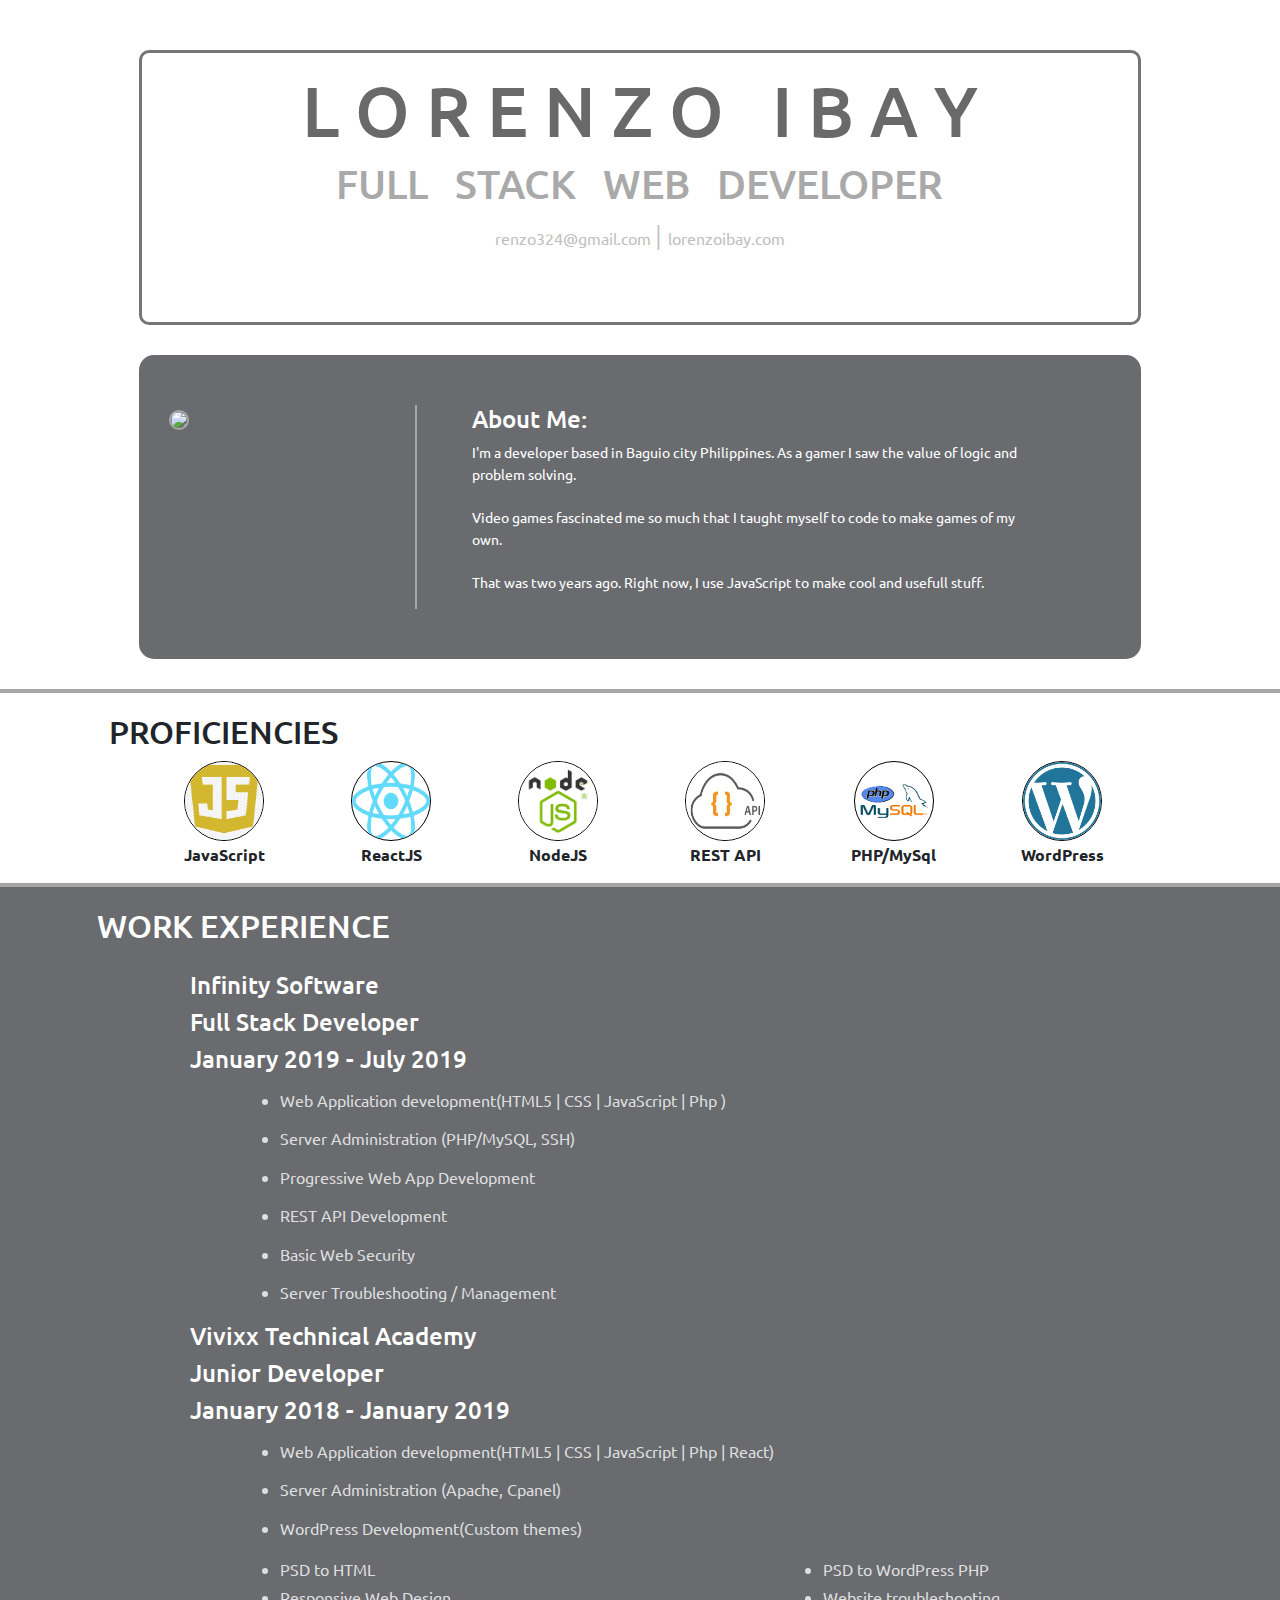
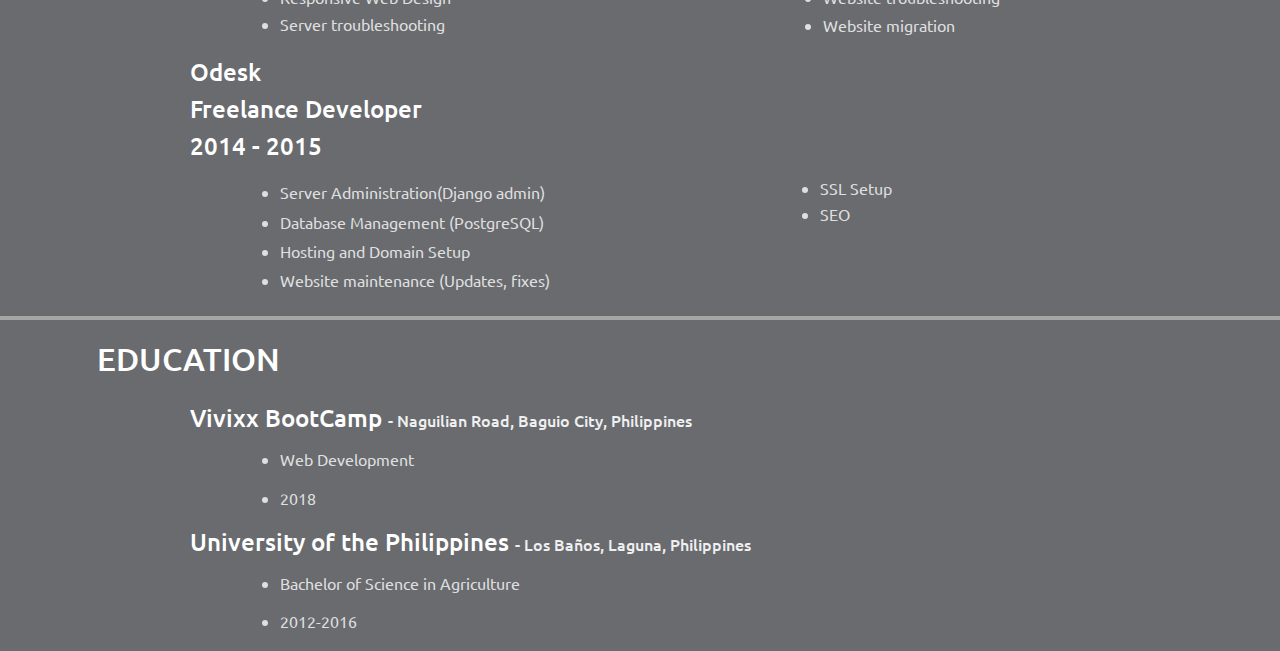
==== commit 7ac3f69d: "update work experience" ====
--- a/index.html
+++ b/index.html
@@ -5,7 +5,7 @@
     <meta name="viewport" content="width=device-width, initial-scale=1.0">
     <title>My resume</title>
     <link rel="stylesheet" href="reset.css">
-    <link rel="stylesheet" href="https://maxcdn.bootstrapcdn.com/bootstrap/4.0.0/css/bootstrap.min.css" integrity="sha384-Gn5384xqQ1aoWXA+058RXPxPg6fy4IWvTNh0E263XmFcJlSAwiGgFAW/dAiS6JXm" crossorigin="anonymous">
+    <link rel="stylesheet" href="https://stackpath.bootstrapcdn.com/bootstrap/4.3.1/css/bootstrap.min.css" integrity="sha384-ggOyR0iXCbMQv3Xipma34MD+dH/1fQ784/j6cY/iJTQUOhcWr7x9JvoRxT2MZw1T" crossorigin="anonymous">
     <link rel="stylesheet" href="https://use.fontawesome.com/releases/v5.1.1/css/all.css" integrity="sha384-O8whS3fhG2OnA5Kas0Y9l3cfpmYjapjI0E4theH4iuMD+pLhbf6JI0jIMfYcK3yZ" crossorigin="anonymous">
     <link rel="stylesheet" href="style.css">
     <link rel="stylesheet" href="responsive.css">
@@ -45,17 +45,17 @@
 
                     <h1>Proficiencies</h1>
                     <ul class="logos">
-                        <li><img src="http://lorenzoibay.com/wp-content/uploads/2018/07/Javascript.png"><p>JavaScript</p>
-                        </li>
-                        <li><img src="http://lorenzoibay.com/wp-content/uploads/2018/07/React-Redux.png"><p>ReactJS</p>
-                        </li>
-                        <li><img src="http://lorenzoibay.com/wp-content/uploads/2018/07/Node-JS.png"><p>NodeJS</p>
-                        </li>
-                        <li><img src="http://lorenzoibay.com/wp-content/uploads/2018/07/Unity.png"><p>Unity</p>
-                        </li>
-                        <li><img src="http://lorenzoibay.com/wp-content/uploads/2018/07/PHP-MySQL.png"><p>PHP/MySql</p>
-                        </li>
-                        <li><img src="http://lorenzoibay.com/wp-content/uploads/2018/07/Wordpress.png"><p>WordPress</p>
+                        <li><img src="src/js.png"><p>JavaScript</p>
+                        </li>
+                        <li><img src="src/react.png"><p>ReactJS</p>
+                        </li>
+                        <li><img src="src/node.jpg"><p>NodeJS</p>
+                        </li>
+                        <li><img src="src/rest.jpg"><p>REST API</p>
+                        </li>
+                        <li><img src="src/php.png"><p>PHP/MySql</p>
+                        </li>
+                        <li><img src="src/wordpress.png"><p>WordPress</p>
                         </li>
                     </ul>
                 </div>
@@ -77,9 +77,22 @@
                                     <div class="col-10">
                                         <ul class="footerList">
                                             <li>
+                                                <h3>Infinity Software</h3>
+                                                <h3>Full Stack Developer</h3>
+                                                <h3>January 2019 - July 2019</h3>
+                                                <ol class="white">
+                                                    <li>Web Application development(HTML5 | CSS | JavaScript | Php )</li>
+                                                    <li>Server Administration (PHP/MySQL, SSH)</li>
+                                                    <li>Progressive Web App Development</li>
+                                                    <li>REST API Development</li>
+                                                    <li>Basic Web Security</li>
+                                                    <li>Server Troubleshooting / Management</li>
+                                                </ol>
+                                            </li>
+                                            <li>
                                                 <h3>Vivixx Technical Academy</h3>
                                                 <h3>Junior Developer</h3>
-                                                <h3>January 2018 - Present</h3>
+                                                <h3>January 2018 - January 2019</h3>
                                                 <ol class="white">
                                                     <li>Web Application development(HTML5 | CSS | JavaScript | Php | React)</li>
                                                     <li>Server Administration (Apache, Cpanel)</li>
@@ -103,6 +116,7 @@
                                                     </li>
                                                 </ol>
                                             </li>
+                                            
                                             <li>
                                                 <h3>Odesk</h3>
                                                 <h3>Freelance Developer</h3>
@@ -170,14 +184,14 @@
                 </div>
             </div>
         </div>
-        <div class="row">
+        <!-- <div class="row">
             <div class="topbar"></div>
             <div class="col-2"></div>
             <div class="col-8">
                 <a class="btn btn-outline-dark" style="width: 100%;" href="http://lorenzoibay.com/wp-content/uploads/2018/07/Lorenzo-Ibay-CV-V1.pdf" target="_blank">View PDF Version</a>
             </div>
             <div class="col-2"></div>
-        </div>
+        </div> -->
         
     </div>
 
--- a/style.css
+++ b/style.css
@@ -24,8 +24,17 @@
 .btn{
 	margin:0 auto;
 }
+#navigation{
+	font-size: 25px;
+	margin: 16% 0;
+}
+#navigation ul li{
+	margin: 15px 0;
+}
+#navigation ul li a{
+	color: #262728;
+}
 .header{
-	
 	margin: 50px auto 10px;
 }
 #heading{
